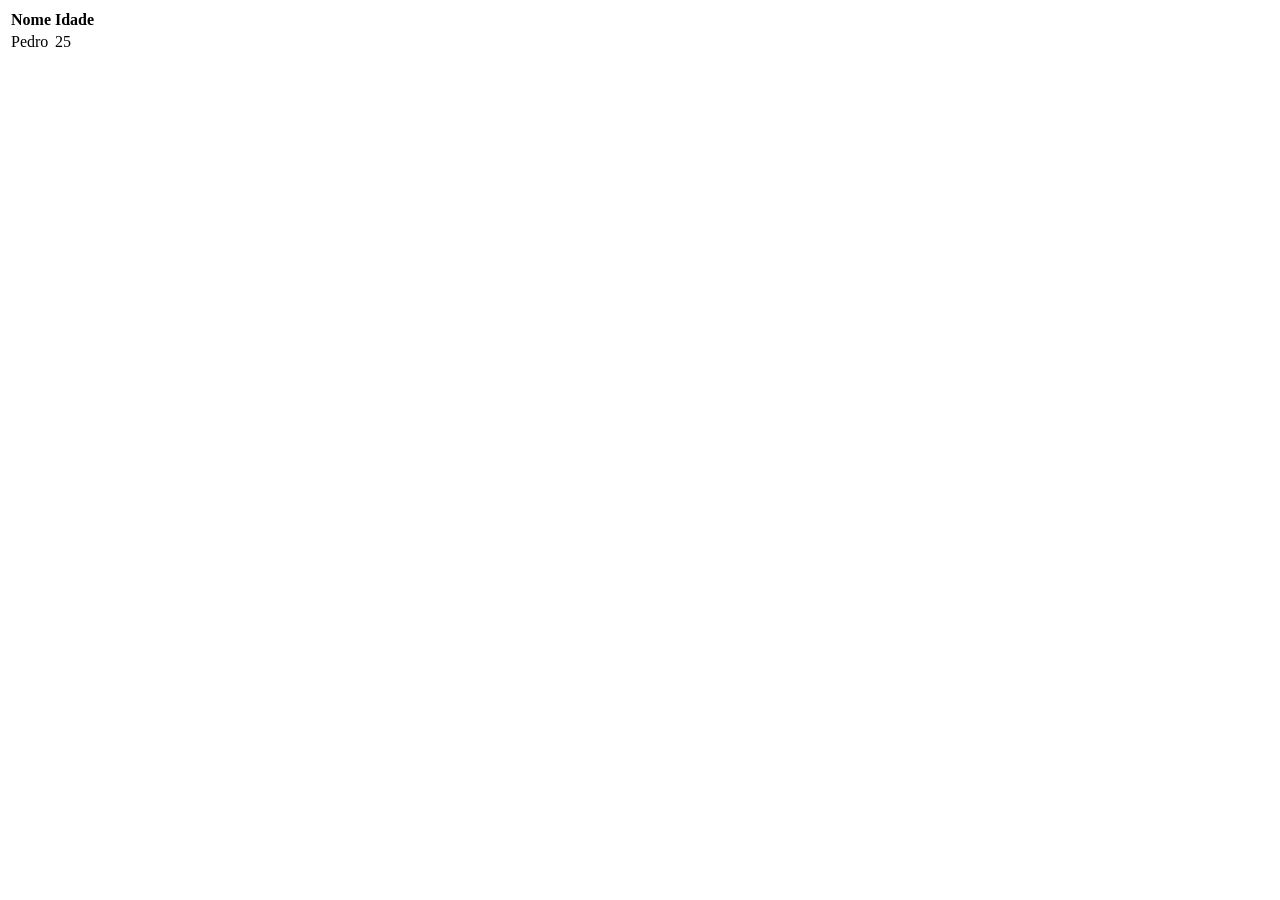
==== index.html @ 8a49098e "Introdução a table e forms" ====
<!DOCTYPE html>
<html>
<head>
    <meta charset="UTF-8">
    <meta name="viewport" content="width=device-width, initial-scale=1.0">
    <title>Meu site</title>
</head>
<body>
    <table>
        <thead>
            <th>Nome</th>
            <th>Idade</th>
        </thead>
        <tbody>
            <tr>
                <td>Pedro</td>
                <td>25</td>
            </tr>
        </tbody>
    </table>
    <!--Isso é um formulário Método POST
    <form action="/" method="POST">
        <label for="email">Email:</label><br/>
        <input type="email" name="email"/> <br/>
        <label for="senha">Senha:</label> <br/>
        <input type="password" name="senha"> <br/>
        <label for="datanasc">Data de Nascimento:</label><br/>
        <input type="date" name="datanasc"> <br/>
        <input type="submit" value="Enviar"> 
    </form>-->

</body>
</html>
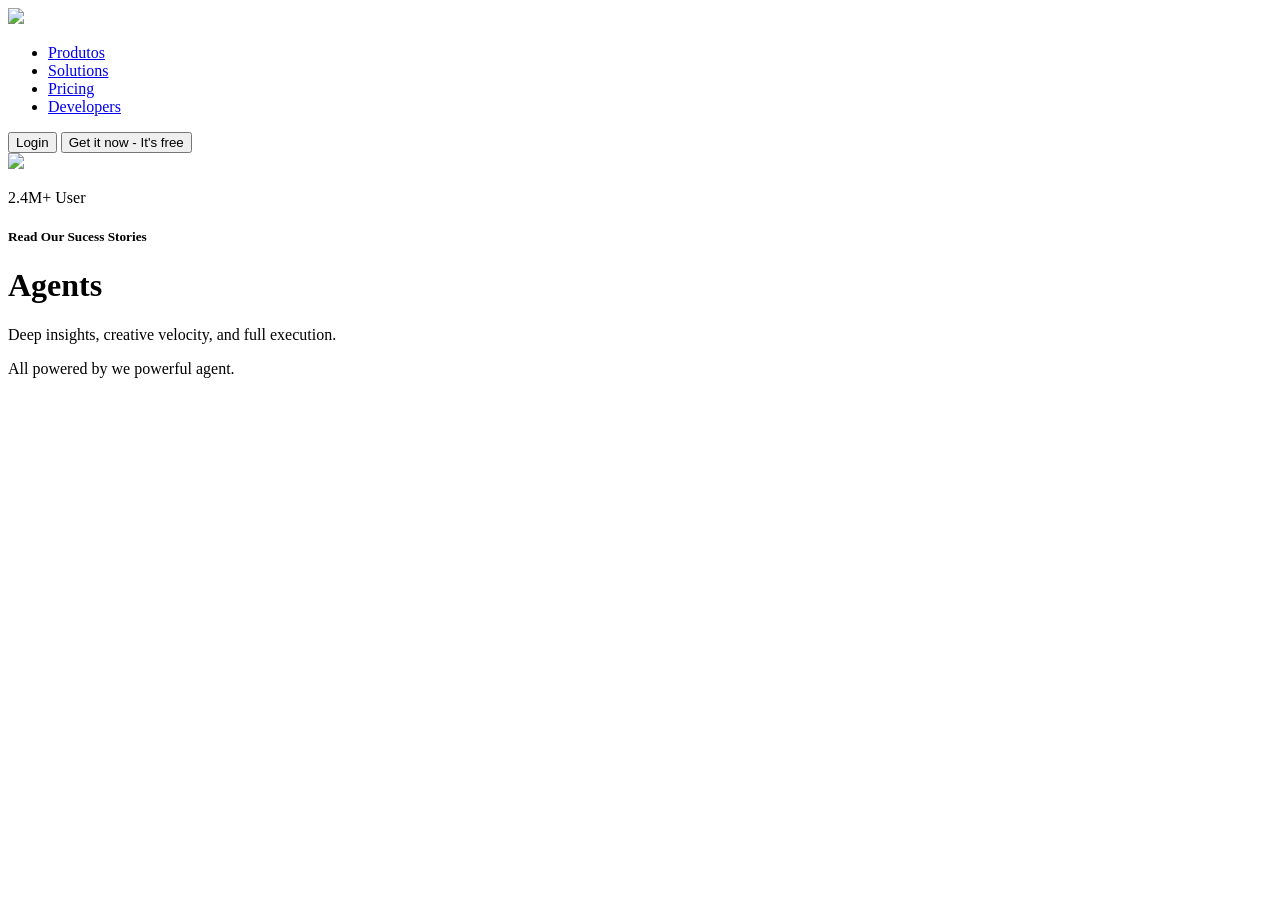
==== commit d9c5e57b: "Ex" ====
--- a/index.html
+++ b/index.html
@@ -3,31 +3,35 @@
 <head>
     <meta charset="UTF-8">
     <meta name="viewport" content="width=device-width, initial-scale=1.0">
-    <title>Meu site</title>
+    <title>Agents</title>
 </head>
 <body>
-    <table>
-        <thead>
-            <th>Nome</th>
-            <th>Idade</th>
-        </thead>
-        <tbody>
-            <tr>
-                <td>Pedro</td>
-                <td>25</td>
-            </tr>
-        </tbody>
-    </table>
-    <!--Isso é um formulário Método POST
-    <form action="/" method="POST">
-        <label for="email">Email:</label><br/>
-        <input type="email" name="email"/> <br/>
-        <label for="senha">Senha:</label> <br/>
-        <input type="password" name="senha"> <br/>
-        <label for="datanasc">Data de Nascimento:</label><br/>
-        <input type="date" name="datanasc"> <br/>
-        <input type="submit" value="Enviar"> 
-    </form>-->
-
+    <header>
+        <nav>
+            <img src="#" id="logo">
+            <ul>
+                <li><a href="#">Produtos</a></li>
+                <li><a href="#">Solutions</a></li>
+                <li><a href="#">Pricing</a></li>
+                <li><a href="#">Developers</a></li>
+            </ul>
+            <input type="button" value="Login">
+            <input type="button" value="Get it now - It's free">
+        </nav>
+    </header>
+    <div id="principal">
+        <div>
+            <img src="#">
+            <p>2.4M+ User</p>
+            <h5>Read Our Sucess Stories</h5>
+        </div>
+        <div>
+            <h1>Agents</h1>
+            <p>Deep insights, creative velocity, and full execution.</p>
+            <p>All powered by we powerful agent.</p>
+        </div>
+        <div>
+        </div>
+    </div>
 </body>
 </html>
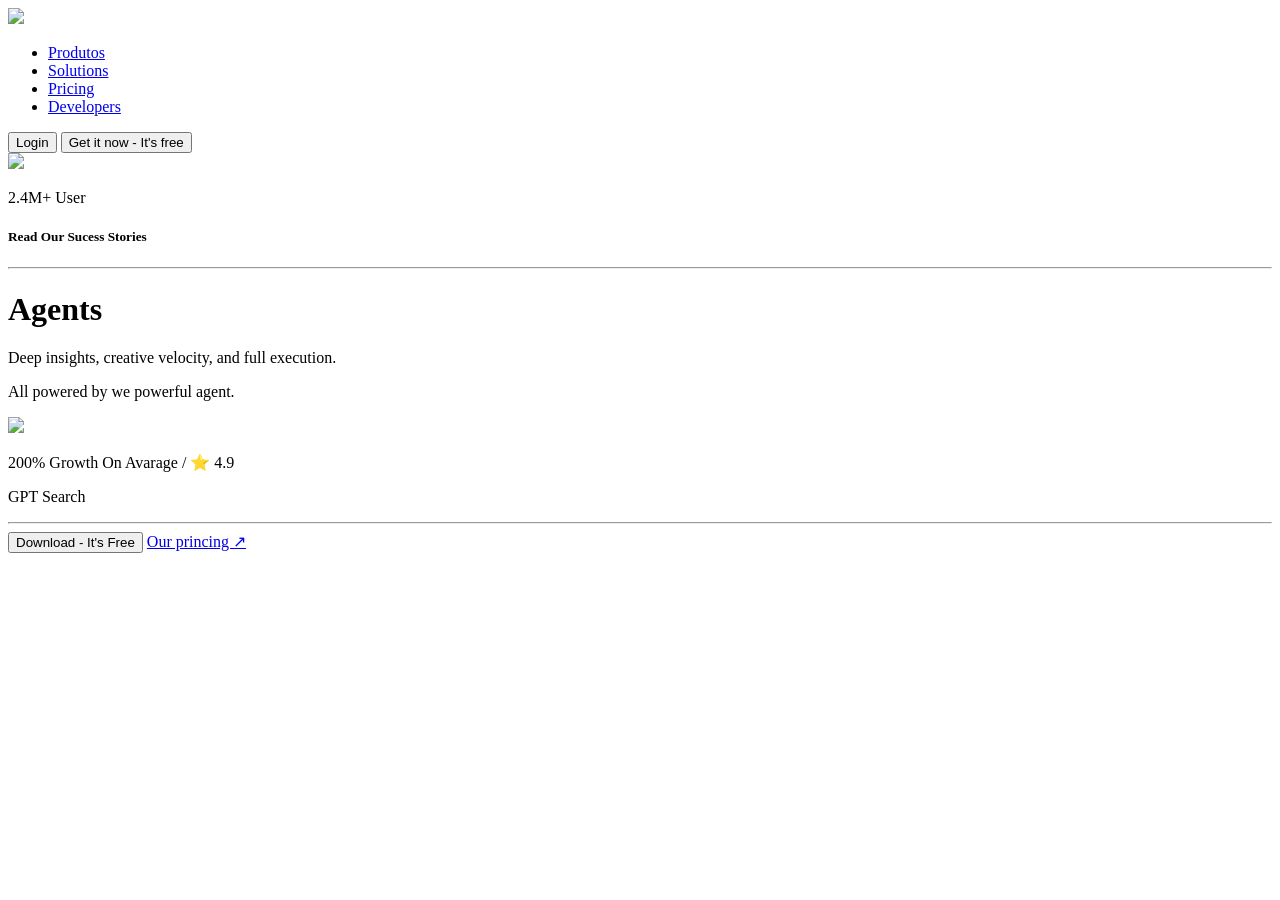
==== commit 68182963: "Correção do Site Agents pelo professor" ====
--- a/index.html
+++ b/index.html
@@ -25,13 +25,25 @@
             <p>2.4M+ User</p>
             <h5>Read Our Sucess Stories</h5>
         </div>
+        <hr>
         <div>
             <h1>Agents</h1>
             <p>Deep insights, creative velocity, and full execution.</p>
             <p>All powered by we powerful agent.</p>
         </div>
         <div>
+            <img src="#">
+            <p>200% Growth On Avarage / ⭐ 4.9</p>
+            <p>GPT Search</p>
+        </div>
+        <hr>
+        <div>
+            <input type="button" value="Download - It's Free">
+            <a href="#">Our princing ↗</a>
         </div>
     </div>
+    <footer>
+        <img src="" alt="">
+    </footer>
 </body>
 </html>
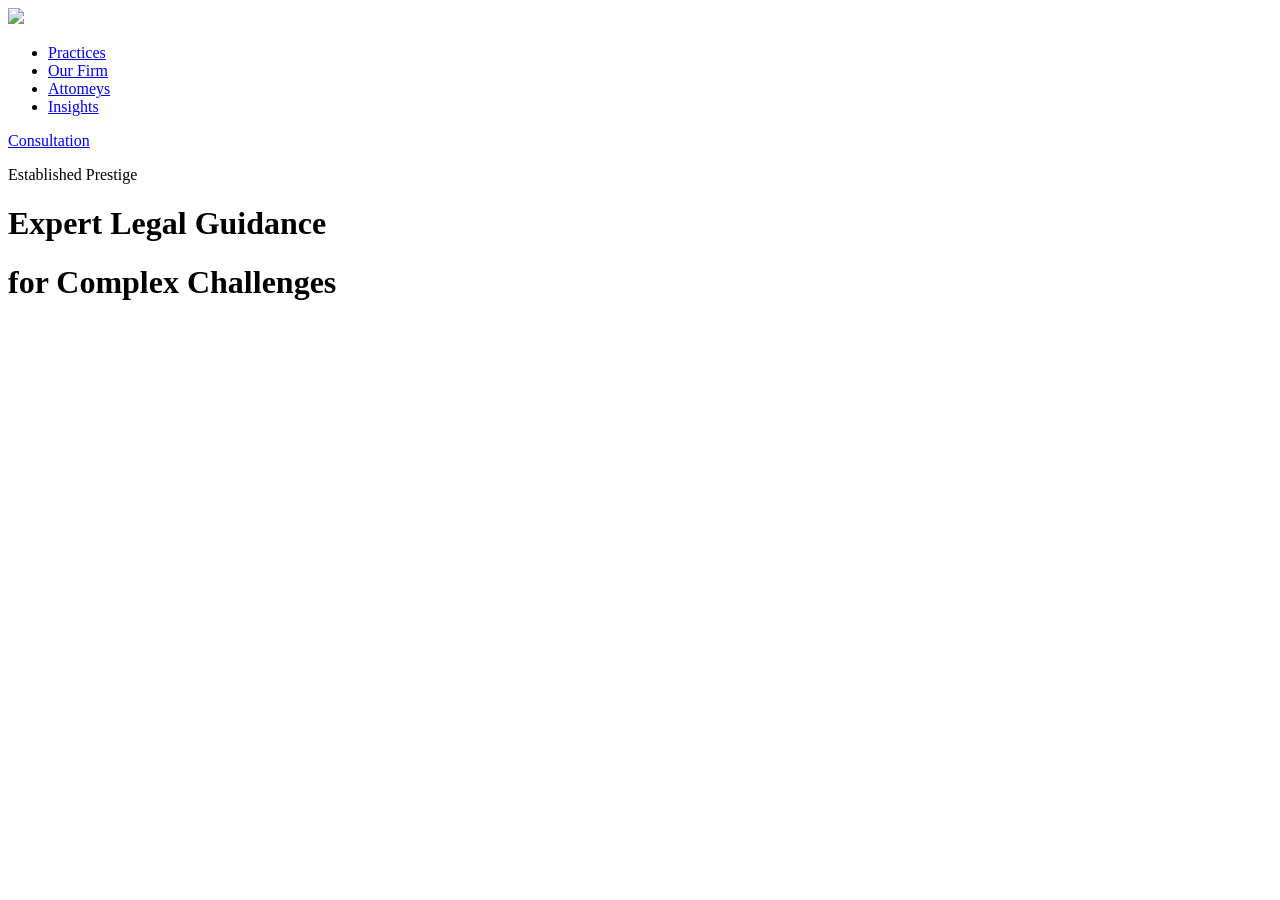
==== commit 88d66420: "Fazendp site" ====
--- a/index.html
+++ b/index.html
@@ -1,49 +1,31 @@
 <!DOCTYPE html>
-<html>
+<html lang="en">
 <head>
     <meta charset="UTF-8">
     <meta name="viewport" content="width=device-width, initial-scale=1.0">
-    <title>Agents</title>
+    <title>Advocatus</title>
 </head>
 <body>
     <header>
+        <a href="#"><img src="#"></a>
         <nav>
-            <img src="#" id="logo">
-            <ul>
-                <li><a href="#">Produtos</a></li>
-                <li><a href="#">Solutions</a></li>
-                <li><a href="#">Pricing</a></li>
-                <li><a href="#">Developers</a></li>
-            </ul>
-            <input type="button" value="Login">
-            <input type="button" value="Get it now - It's free">
+            <div>
+                <ul>
+                    <li><a href="#">Practices</a></li>
+                    <li><a href="#">Our Firm</a></li>
+                    <li><a href="#">Attomeys</a></li>
+                    <li><a href="#">Insights</a></li>
+                </ul>
+            </div>
+            <a href="#">Consultation</a>
         </nav>
     </header>
-    <div id="principal">
+    <main>
         <div>
-            <img src="#">
-            <p>2.4M+ User</p>
-            <h5>Read Our Sucess Stories</h5>
+            <p>Established Prestige</p>
+            <h1>Expert Legal Guidance</h1>
+            <h1>for Complex Challenges</h1>
         </div>
-        <hr>
-        <div>
-            <h1>Agents</h1>
-            <p>Deep insights, creative velocity, and full execution.</p>
-            <p>All powered by we powerful agent.</p>
-        </div>
-        <div>
-            <img src="#">
-            <p>200% Growth On Avarage / ⭐ 4.9</p>
-            <p>GPT Search</p>
-        </div>
-        <hr>
-        <div>
-            <input type="button" value="Download - It's Free">
-            <a href="#">Our princing ↗</a>
-        </div>
-    </div>
-    <footer>
-        <img src="" alt="">
-    </footer>
+    </main>
 </body>
 </html>
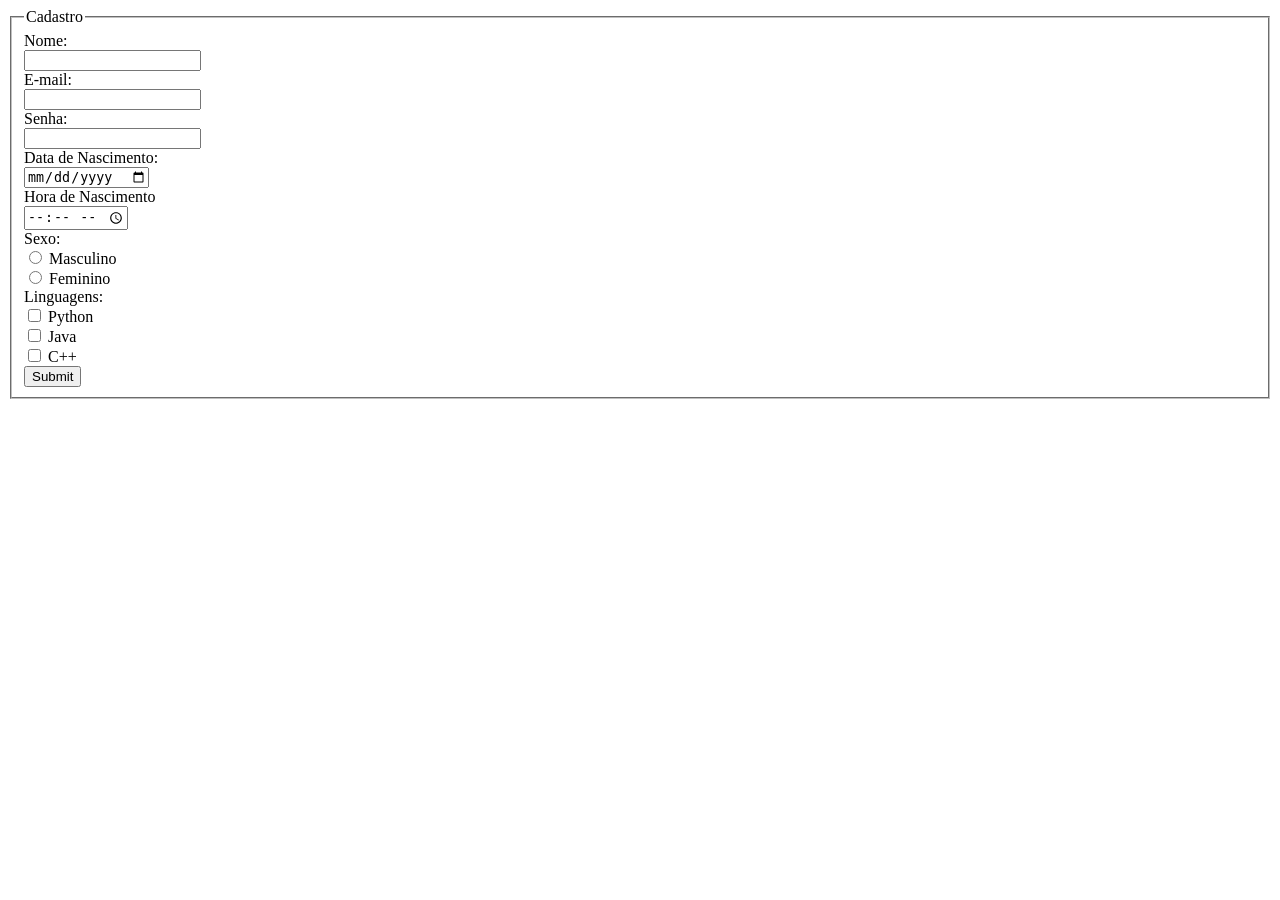
==== commit 2247ad69: "Detalhando form antes do CSS" ====
--- a/index.html
+++ b/index.html
@@ -1,31 +1,32 @@
-<!DOCTYPE html>
-<html lang="en">
+<html>
 <head>
     <meta charset="UTF-8">
     <meta name="viewport" content="width=device-width, initial-scale=1.0">
-    <title>Advocatus</title>
+    <title>Meu Site</title>
 </head>
 <body>
-    <header>
-        <a href="#"><img src="#"></a>
-        <nav>
-            <div>
-                <ul>
-                    <li><a href="#">Practices</a></li>
-                    <li><a href="#">Our Firm</a></li>
-                    <li><a href="#">Attomeys</a></li>
-                    <li><a href="#">Insights</a></li>
-                </ul>
-            </div>
-            <a href="#">Consultation</a>
-        </nav>
-    </header>
-    <main>
-        <div>
-            <p>Established Prestige</p>
-            <h1>Expert Legal Guidance</h1>
-            <h1>for Complex Challenges</h1>
-        </div>
-    </main>
+    <form action="/" method="POST">
+        <fieldset>
+            <legend>Cadastro</legend>
+            <label for="nome">Nome:</label><br />
+            <input type="text" name="nome"><br />
+            <label for="e-mail">E-mail:</label><br />
+            <input type="e-mail" name="e-mail"><br />
+            <label for="senha">Senha:</label><br />
+            <input type="password" name="senha"><br />
+            <label for="datanasc">Data de Nascimento:</label><br />
+            <input type="date" name="datanasc"><br />
+            <label for="horadenasc">Hora de Nascimento</label><br />
+            <input type="time" name="horadenasc"><br />
+            <label for="sexo">Sexo:</label><br />
+            <input type="radio" name="sexo" value="masculino"> Masculino<br />
+            <input type="radio" name="sexo" value="feminino"> Feminino<br />
+            <label for="linguagens">Linguagens:</label><br />
+            <input type="checkbox" name="linguagens" value="python"> Python<br />
+            <input type="checkbox" name="linguagens" value="java"> Java<br />
+            <input type="checkbox" name="linguagens" value="c++"> C++<br />
+            <input type="submit" />
+        </fieldset>
+    </form>
 </body>
 </html>
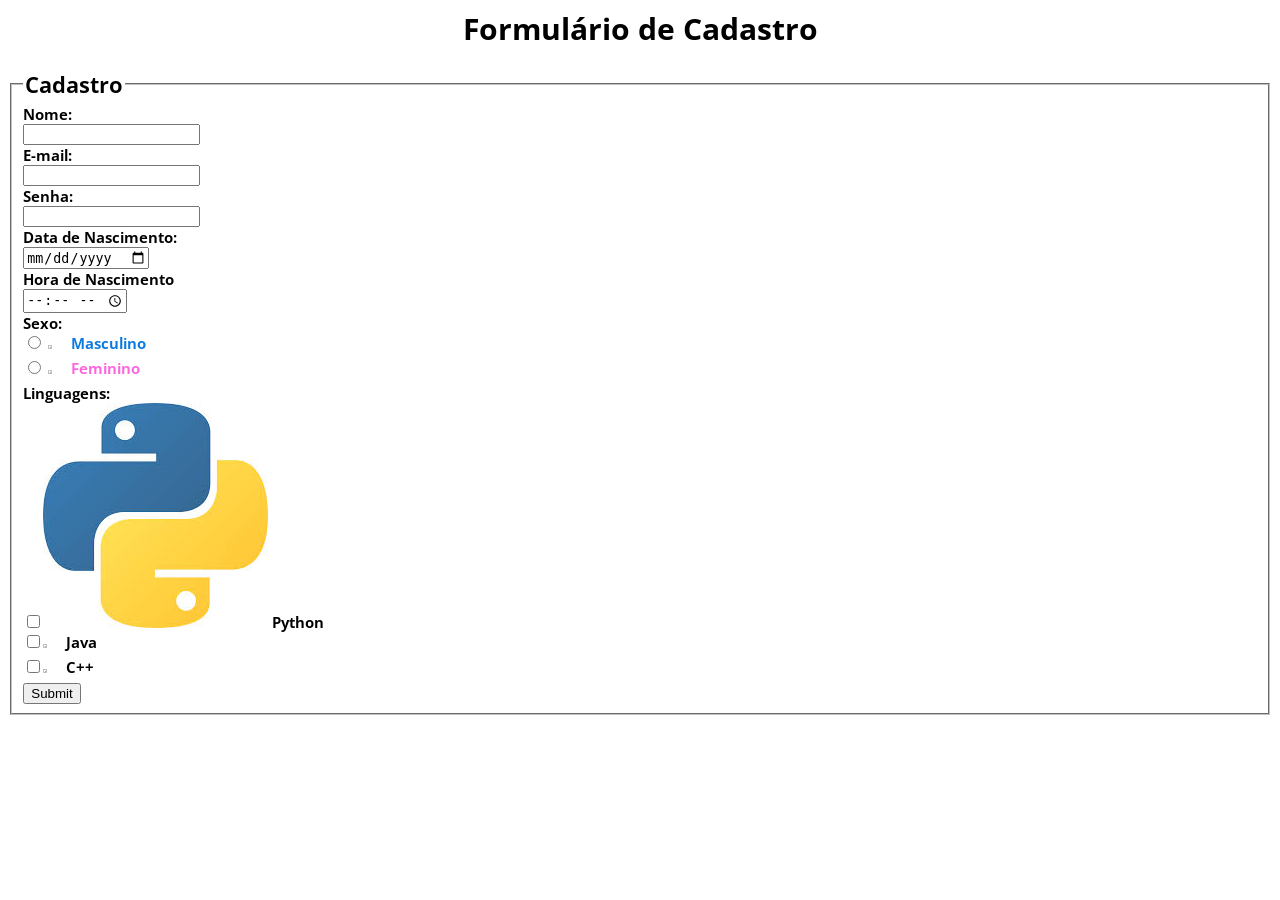
==== commit 579468fe: "Iniciando css" ====
--- a/index.html
+++ b/index.html
@@ -3,11 +3,19 @@
     <meta charset="UTF-8">
     <meta name="viewport" content="width=device-width, initial-scale=1.0">
     <title>Meu Site</title>
+    <link rel="stylesheet" href="estilos.css">
+    <meta name="viewport" content="width=device-width, initial-scale=1.0">
+    <link
+  href="http://fonts.googleapis.com/css?family=Open+Sans"
+  rel="stylesheet" />
 </head>
 <body>
+    <header>
+        <h1>Formulário de Cadastro</h1>
+    </header>
     <form action="/" method="POST">
         <fieldset>
-            <legend>Cadastro</legend>
+            <legend id="cadastro">Cadastro</legend>
             <label for="nome">Nome:</label><br />
             <input type="text" name="nome"><br />
             <label for="e-mail">E-mail:</label><br />
@@ -19,12 +27,12 @@
             <label for="horadenasc">Hora de Nascimento</label><br />
             <input type="time" name="horadenasc"><br />
             <label for="sexo">Sexo:</label><br />
-            <input type="radio" name="sexo" value="masculino"> Masculino<br />
-            <input type="radio" name="sexo" value="feminino"> Feminino<br />
+            <input type="radio" id="bolamasc" name="sexo" value="masculino"> <span id="macho"><img src="https://w7.pngwing.com/pngs/732/667/png-transparent-stick-figure-stickman-matchstick-man-man-blue-symbol-male-toilet-wc-blue-toilet-thumbnail.png"> Masculino</span><br />
+            <input type="radio" id="bolafem" name="sexo" value="feminino"> <span id="femea"><img src="https://w7.pngwing.com/pngs/358/868/png-transparent-bathroom-child-family-woman-bath-purple-violet-text-thumbnail.png"> Feminino</span><br />
             <label for="linguagens">Linguagens:</label><br />
-            <input type="checkbox" name="linguagens" value="python"> Python<br />
-            <input type="checkbox" name="linguagens" value="java"> Java<br />
-            <input type="checkbox" name="linguagens" value="c++"> C++<br />
+            <input type="checkbox" name="linguagens" value="python"><img src="[data-uri]"> Python<br />
+            <input type="checkbox" name="linguagens" value="java"><img src="https://wiki.thema.inf.br/wiki/upload/2014/7/java1-15165951.png"> Java<br />
+            <input type="checkbox" name="linguagens" value="c++"><img src="https://upload.wikimedia.org/wikipedia/commons/1/18/ISO_C%2B%2B_Logo.svg"> C++<br />
             <input type="submit" />
         </fieldset>
     </form>
--- a/estilos.css
+++ b/estilos.css
@@ -0,0 +1,26 @@
+html {
+  font-size: 15px;
+  font-weight: 670; 
+  font-family: "Open Sans", sans-serif; 
+}
+#macho {
+    color: rgb(11, 121, 224);
+}
+#femea {
+    color: rgb(255, 101, 222);
+}
+h1 {
+    text-align: center;
+}
+img {
+    height: 1.5%;
+}
+#cadastro {
+    font-size: 22px;;
+}
+#bolamasc{
+    accent-color: rgb(11, 121, 224);
+}
+#bolafem{
+    accent-color: rgb(245, 82, 204);
+}
